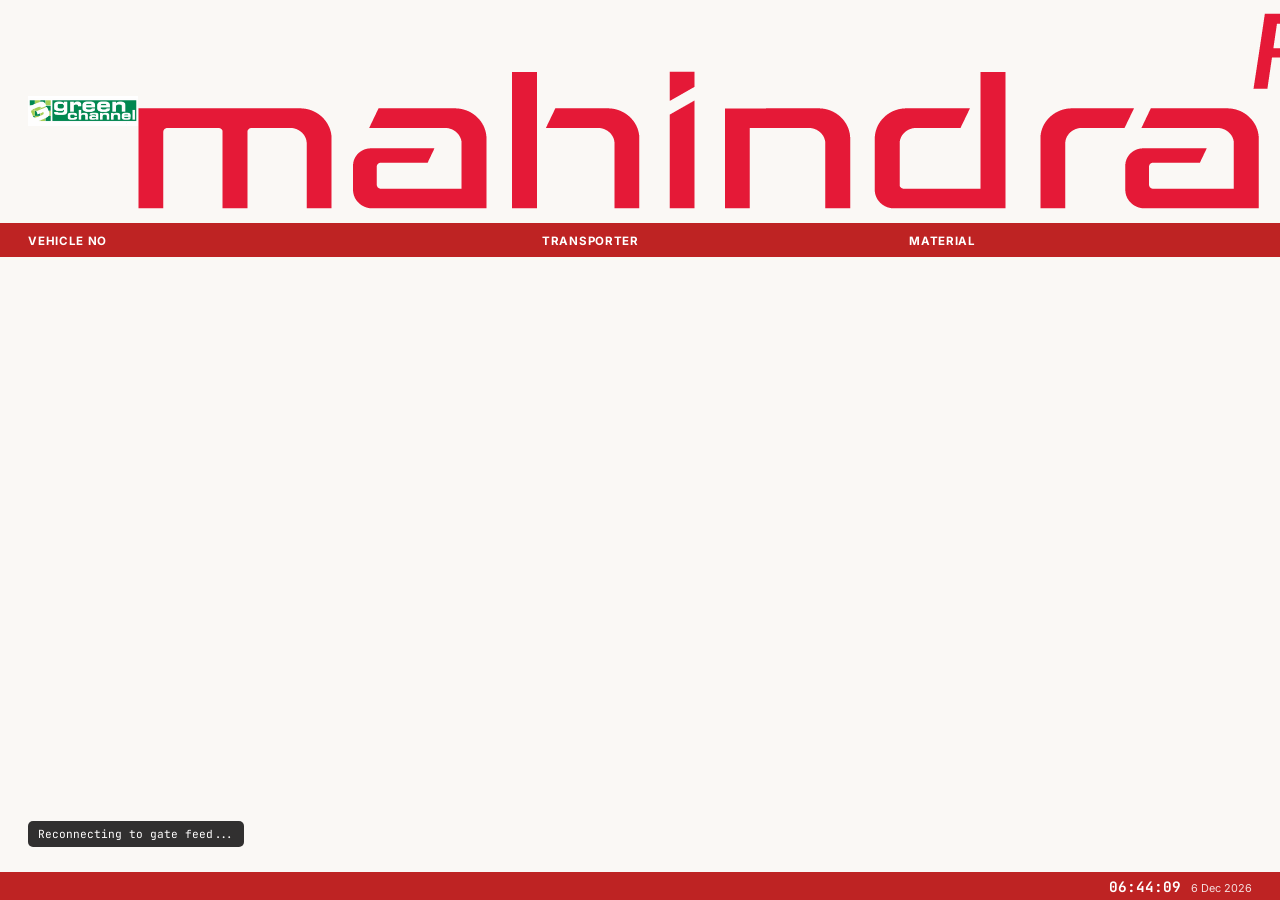
==== kiosk/ui/index.html @ 0f07da7e "Add Gate Watch kiosk app (Python + pywebview, WebSocket-fed) Separate fullscreen, no-interaction dis" ====
<!DOCTYPE html>
<html lang="en">
<head>
<meta charset="utf-8" />
<title>Gate Watch</title>
<link rel="preconnect" href="https://fonts.googleapis.com">
<link rel="preconnect" href="https://fonts.gstatic.com" crossorigin>
<link href="https://fonts.googleapis.com/css2?family=Space+Grotesk:wght@500;600;700&family=Inter:wght@400;500;600;700&family=JetBrains+Mono:wght@500;600&display=swap" rel="stylesheet">
<style>
  * { box-sizing: border-box; }
  html, body {
    margin: 0;
    width: 100%;
    height: 100%;
    overflow: hidden;
    user-select: none;
    -webkit-user-select: none;
  }

  /* ---------- board tokens (approved design) ---------- */
  body {
    --p: oklch(98% 0.004 85);
    --p2: oklch(100% 0 0);
    --p3: oklch(95.5% 0.006 85);
    --ink: oklch(20% 0.012 260);
    --ink-dim: oklch(46% 0.012 260);
    --red: oklch(52% 0.19 27);
    --plate-yellow: oklch(84% 0.16 92);
    --plate-border: oklch(16% 0 0);
    --plate-blue: oklch(38% 0.13 260);

    background: var(--p);
    color: var(--ink);
    font-family: 'Inter', sans-serif;
  }

  .board { display: flex; flex-direction: column; height: 100vh; width: 100vw; }

  .bd-head {
    display: flex;
    align-items: center;
    justify-content: space-between;
    padding: 1.04% 2.2%;
    border-bottom: 2px solid var(--red);
    flex-shrink: 0;
  }
  .bd-logo { display: flex; align-items: center; flex-shrink: 0; }
  .bd-logo img { height: clamp(16px, 2.6vw, 30px); display: block; }
  .bd-logo-placeholder {
    display: flex;
    align-items: center;
    justify-content: center;
    height: clamp(16px, 2.6vw, 30px);
    padding: 0 0.9em;
    border: 1.5px dashed var(--ink-dim);
    border-radius: 5px;
    color: var(--ink-dim);
    font-family: 'JetBrains Mono', monospace;
    font-size: clamp(0.5rem, 1vw, 0.68rem);
    letter-spacing: 0.02em;
    flex-shrink: 0;
  }

  .bd-cols {
    display: grid;
    grid-template-columns: 42% 30% 28%;
    background: var(--red);
    padding: 0.7% 2.2%;
    font-size: clamp(0.5rem, 1vw, 0.72rem);
    font-weight: 700;
    letter-spacing: 0.06em;
    text-transform: uppercase;
    color: white;
    flex-shrink: 0;
  }
  .bd-rows { flex: 1; overflow: hidden; display: flex; flex-direction: column; padding-top: 0.6%; }
  .bd-row {
    display: grid;
    grid-template-columns: 42% 30% 28%;
    align-items: center;
    padding: 1.4% 2.2%;
    font-size: clamp(0.6rem, 1.25vw, 0.92rem);
  }
  .bd-row:nth-child(odd) { background: var(--p2); }
  .bd-row:nth-child(even) { background: var(--p3); }
  .bd-row .c { padding-right: 0.6em; overflow: hidden; text-overflow: ellipsis; white-space: nowrap; }

  .bd-plate {
    display: inline-flex;
    align-items: stretch;
    background: var(--plate-yellow);
    border: 2px solid var(--plate-border);
    border-radius: 5px;
    overflow: hidden;
    box-shadow: 0 1px 0 oklch(100% 0 0 / 0.5) inset, 0 2px 4px oklch(20% 0 0 / 0.18);
  }
  .bd-plate .ind {
    background: var(--plate-blue);
    color: white;
    font-family: 'Inter', sans-serif;
    font-weight: 700;
    font-size: clamp(0.4rem, 0.85vw, 0.6rem);
    letter-spacing: 0.02em;
    display: flex;
    align-items: center;
    justify-content: center;
    padding: 0 0.5em;
    border-right: 1px solid var(--plate-border);
  }
  .bd-plate .num {
    font-family: 'Space Grotesk', sans-serif;
    font-weight: 700;
    font-variant-numeric: tabular-nums;
    font-size: clamp(1rem, 2.6vw, 1.9rem);
    letter-spacing: 0.03em;
    color: var(--plate-border);
    padding: 0.12em 0.5em 0.12em 0.4em;
  }

  .bd-transporter {
    font-family: 'Space Grotesk', sans-serif;
    font-weight: 600;
    font-size: clamp(1.1rem, 2.3vw, 1.7rem);
    letter-spacing: 0.005em;
  }
  .bd-material {
    font-family: 'Space Grotesk', sans-serif;
    font-weight: 500;
    font-size: clamp(0.95rem, 2vw, 1.45rem);
  }

  .bd-foot {
    flex-shrink: 0;
    background: var(--red);
    color: white;
    display: flex;
    justify-content: flex-end;
    align-items: center;
    padding: 0.35% 2.2%;
  }
  .bd-foot-time { display: flex; align-items: baseline; gap: 0.6em; }
  .bd-foot-clock { font-family: 'JetBrains Mono', monospace; font-weight: 700; font-size: clamp(0.6rem, 1.25vw, 0.9rem); font-variant-numeric: tabular-nums; }
  .bd-foot-date { font-size: clamp(0.5rem, 0.9vw, 0.68rem); opacity: 0.85; }

  .bd-empty {
    flex: 1;
    display: flex;
    align-items: center;
    justify-content: center;
    color: var(--ink-dim);
    font-family: 'Space Grotesk', sans-serif;
    font-size: clamp(1rem, 2.4vw, 1.7rem);
    text-align: center;
  }

  .bd-error {
    position: fixed;
    left: 2.2%;
    bottom: calc(2.2% + 3em);
    background: var(--plate-border);
    color: white;
    font-family: 'JetBrains Mono', monospace;
    font-size: clamp(0.5rem, 1vw, 0.7rem);
    padding: 0.5em 0.9em;
    border-radius: 5px;
    opacity: 0.85;
    display: none;
  }
  .bd-error.is-visible { display: block; }
</style>
</head>
<body>
  <div class="board">
    <div class="bd-head">
      <div class="bd-logo-placeholder" id="gcLogoFallback">gclogo.webp</div>
      <img class="bd-logo" id="gcLogoImg" src="assets/gclogo.webp" alt="" style="display:none; height: clamp(16px, 2.6vw, 30px);" />
      <img class="bd-logo" src="assets/mahindra-rise.png" alt="Mahindra Rise" />
    </div>

    <div class="bd-cols">
      <div>Vehicle No</div><div>Transporter</div><div>Material</div>
    </div>

    <div class="bd-rows" id="rows"></div>
    <div class="bd-empty" id="emptyState" style="display:none;">No vehicles pending</div>

    <div class="bd-foot">
      <div class="bd-foot-time">
        <div class="bd-foot-clock" data-clock>00:00:00</div>
        <div class="bd-foot-date" data-date></div>
      </div>
    </div>
  </div>

  <div class="bd-error" id="errorBanner"></div>

  <script id="rowTemplate" type="text/x-template">
    <div class="bd-row">
      <div class="c"><span class="bd-plate"><span class="ind">IND</span><span class="num" data-f="plate"></span></span></div>
      <div class="c bd-transporter" data-f="transporter"></div>
      <div class="c bd-material" data-f="material"></div>
    </div>
  </script>

  <script>
    (function () {
      var $rows = document.getElementById('rows');
      var $empty = document.getElementById('emptyState');
      var $error = document.getElementById('errorBanner');
      var $gcLogoImg = document.getElementById('gcLogoImg');
      var $gcLogoFallback = document.getElementById('gcLogoFallback');
      var template = document.getElementById('rowTemplate').innerHTML;

      $gcLogoImg.addEventListener('load', function () {
        $gcLogoImg.style.display = '';
        $gcLogoFallback.style.display = 'none';
      });
      $gcLogoImg.addEventListener('error', function () {
        $gcLogoImg.style.display = 'none';
        $gcLogoFallback.style.display = '';
      });

      function formatPlate(raw) {
        var s = String(raw || '').replace(/\s+/g, '').toUpperCase();
        if (s.length <= 2) return s;
        if (s.length <= 4) return s.slice(0, 2) + ' ' + s.slice(2);
        return s.slice(0, 2) + ' ' + s.slice(2, 4) + ' ' + s.slice(4);
      }

      function render(vehicles) {
        $rows.innerHTML = '';
        if (!vehicles.length) {
          $empty.style.display = '';
          return;
        }
        $empty.style.display = 'none';
        vehicles.forEach(function (v) {
          var $row = document.createElement('div');
          $row.innerHTML = template.trim();
          var $node = $row.firstElementChild;
          $node.querySelector('[data-f="plate"]').textContent = formatPlate(v.vehicle_no);
          $node.querySelector('[data-f="transporter"]').textContent = v.transporter;
          $node.querySelector('[data-f="material"]').textContent = v.material;
          $rows.appendChild($node);
        });
      }

      function showError(msg) {
        $error.textContent = msg;
        $error.classList.add('is-visible');
      }
      function clearError() {
        $error.classList.remove('is-visible');
      }

      function connect() {
        var ws = new WebSocket('ws://127.0.0.1:8765');
        ws.onmessage = function (evt) {
          var msg = JSON.parse(evt.data);
          if (msg.type === 'vehicles') {
            clearError();
            render(msg.vehicles || []);
          } else if (msg.type === 'error') {
            showError('Data feed error: ' + msg.message);
          }
        };
        ws.onclose = function () {
          showError('Reconnecting to gate feed...');
          setTimeout(connect, 2000);
        };
        ws.onerror = function () {
          ws.close();
        };
      }
      connect();

      function tick() {
        var now = new Date();
        var time = [now.getHours(), now.getMinutes(), now.getSeconds()]
          .map(function (n) { return String(n).padStart(2, '0'); })
          .join(':');
        var months = ['Jan','Feb','Mar','Apr','May','Jun','Jul','Aug','Sep','Oct','Nov','Dec'];
        var date = now.getDate() + ' ' + months[now.getMonth()] + ' ' + now.getFullYear();
        document.querySelectorAll('[data-clock]').forEach(function (el) { el.textContent = time; });
        document.querySelectorAll('[data-date]').forEach(function (el) { el.textContent = date; });
      }
      tick();
      setInterval(tick, 1000);

      document.addEventListener('contextmenu', function (e) { e.preventDefault(); });
    })();
  </script>
</body>
</html>
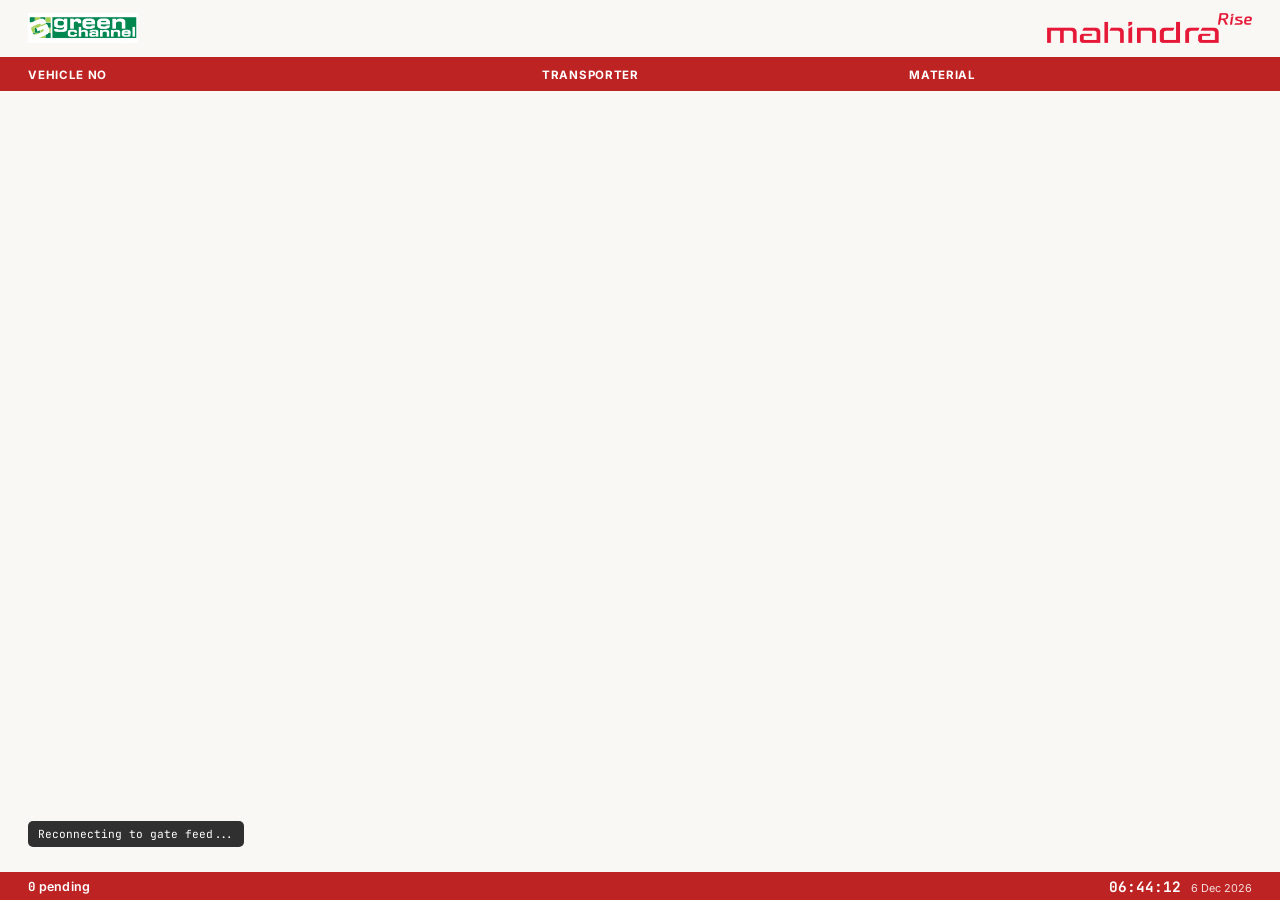
==== commit 16446b5d: "Fix kiosk logo sizing/MIME, filter to today, add pending count Real Mahindra/GC logos were unscaled " ====
--- a/kiosk/ui/index.html
+++ b/kiosk/ui/index.html
@@ -44,8 +44,7 @@
     border-bottom: 2px solid var(--red);
     flex-shrink: 0;
   }
-  .bd-logo { display: flex; align-items: center; flex-shrink: 0; }
-  .bd-logo img { height: clamp(16px, 2.6vw, 30px); display: block; }
+  img.bd-logo { height: clamp(16px, 2.6vw, 30px); width: auto; display: block; flex-shrink: 0; }
   .bd-logo-placeholder {
     display: flex;
     align-items: center;
@@ -134,10 +133,17 @@
     background: var(--red);
     color: white;
     display: flex;
-    justify-content: flex-end;
+    justify-content: space-between;
     align-items: center;
     padding: 0.35% 2.2%;
   }
+  .bd-foot-count {
+    font-family: 'Inter', sans-serif;
+    font-weight: 600;
+    font-size: clamp(0.55rem, 1vw, 0.78rem);
+    letter-spacing: 0.02em;
+  }
+  .bd-foot-count strong { font-family: 'JetBrains Mono', monospace; font-variant-numeric: tabular-nums; }
   .bd-foot-time { display: flex; align-items: baseline; gap: 0.6em; }
   .bd-foot-clock { font-family: 'JetBrains Mono', monospace; font-weight: 700; font-size: clamp(0.6rem, 1.25vw, 0.9rem); font-variant-numeric: tabular-nums; }
   .bd-foot-date { font-size: clamp(0.5rem, 0.9vw, 0.68rem); opacity: 0.85; }
@@ -185,6 +191,7 @@
     <div class="bd-empty" id="emptyState" style="display:none;">No vehicles pending</div>
 
     <div class="bd-foot">
+      <div class="bd-foot-count"><strong id="pendingCount">0</strong> pending</div>
       <div class="bd-foot-time">
         <div class="bd-foot-clock" data-clock>00:00:00</div>
         <div class="bd-foot-date" data-date></div>
@@ -207,6 +214,7 @@
       var $rows = document.getElementById('rows');
       var $empty = document.getElementById('emptyState');
       var $error = document.getElementById('errorBanner');
+      var $pendingCount = document.getElementById('pendingCount');
       var $gcLogoImg = document.getElementById('gcLogoImg');
       var $gcLogoFallback = document.getElementById('gcLogoFallback');
       var template = document.getElementById('rowTemplate').innerHTML;
@@ -229,6 +237,7 @@
 
       function render(vehicles) {
         $rows.innerHTML = '';
+        $pendingCount.textContent = vehicles.length;
         if (!vehicles.length) {
           $empty.style.display = '';
           return;
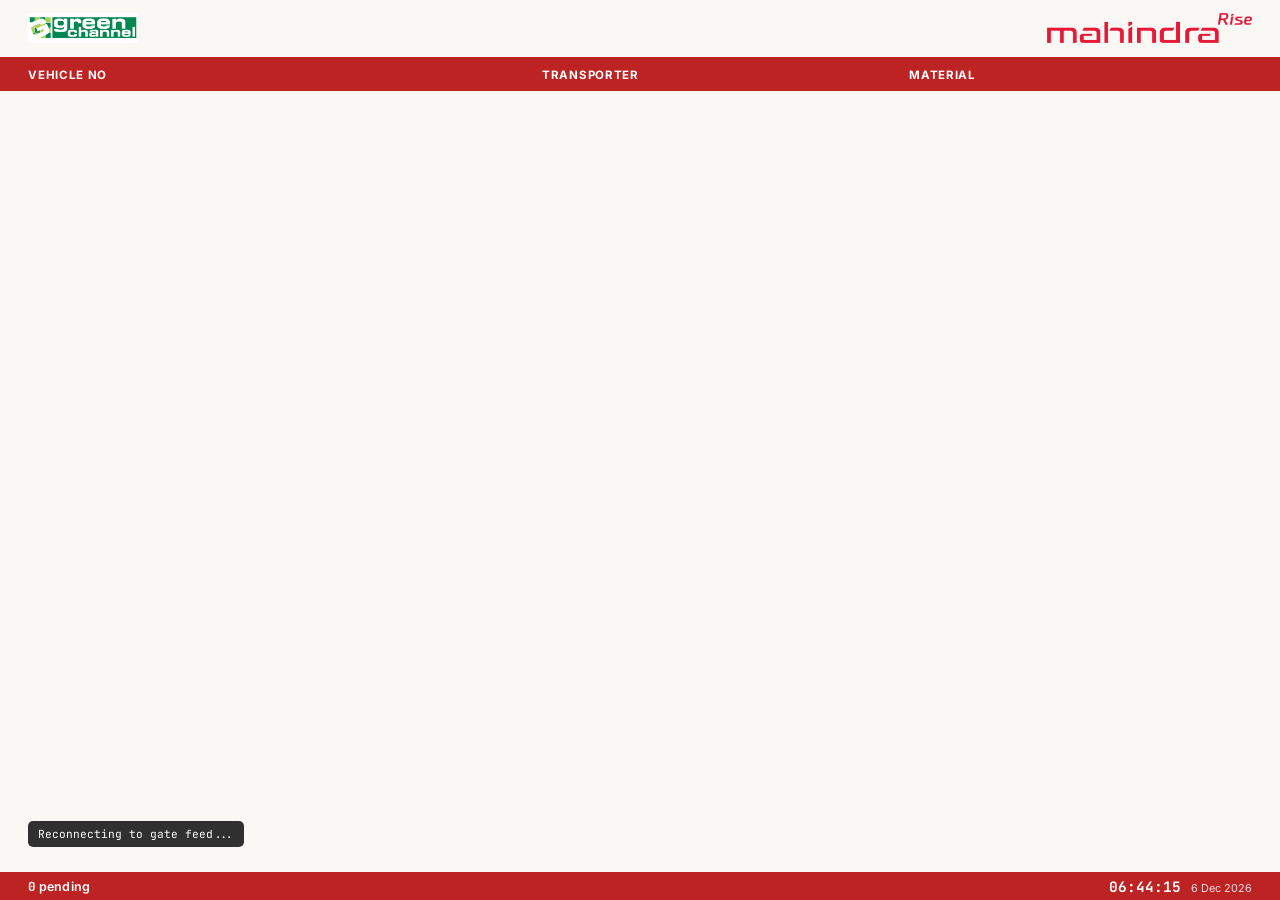
==== commit ab86ac84: "Use PNG for kiosk GC logo instead of WebP pywebview's window doesn't reliably support WebP decoding " ====
--- a/kiosk/ui/index.html
+++ b/kiosk/ui/index.html
@@ -178,8 +178,8 @@
 <body>
   <div class="board">
     <div class="bd-head">
-      <div class="bd-logo-placeholder" id="gcLogoFallback">gclogo.webp</div>
-      <img class="bd-logo" id="gcLogoImg" src="assets/gclogo.webp" alt="" style="display:none; height: clamp(16px, 2.6vw, 30px);" />
+      <div class="bd-logo-placeholder" id="gcLogoFallback">gclogo.png</div>
+      <img class="bd-logo" id="gcLogoImg" src="assets/gclogo.png" alt="" style="display:none; height: clamp(16px, 2.6vw, 30px);" />
       <img class="bd-logo" src="assets/mahindra-rise.png" alt="Mahindra Rise" />
     </div>
 
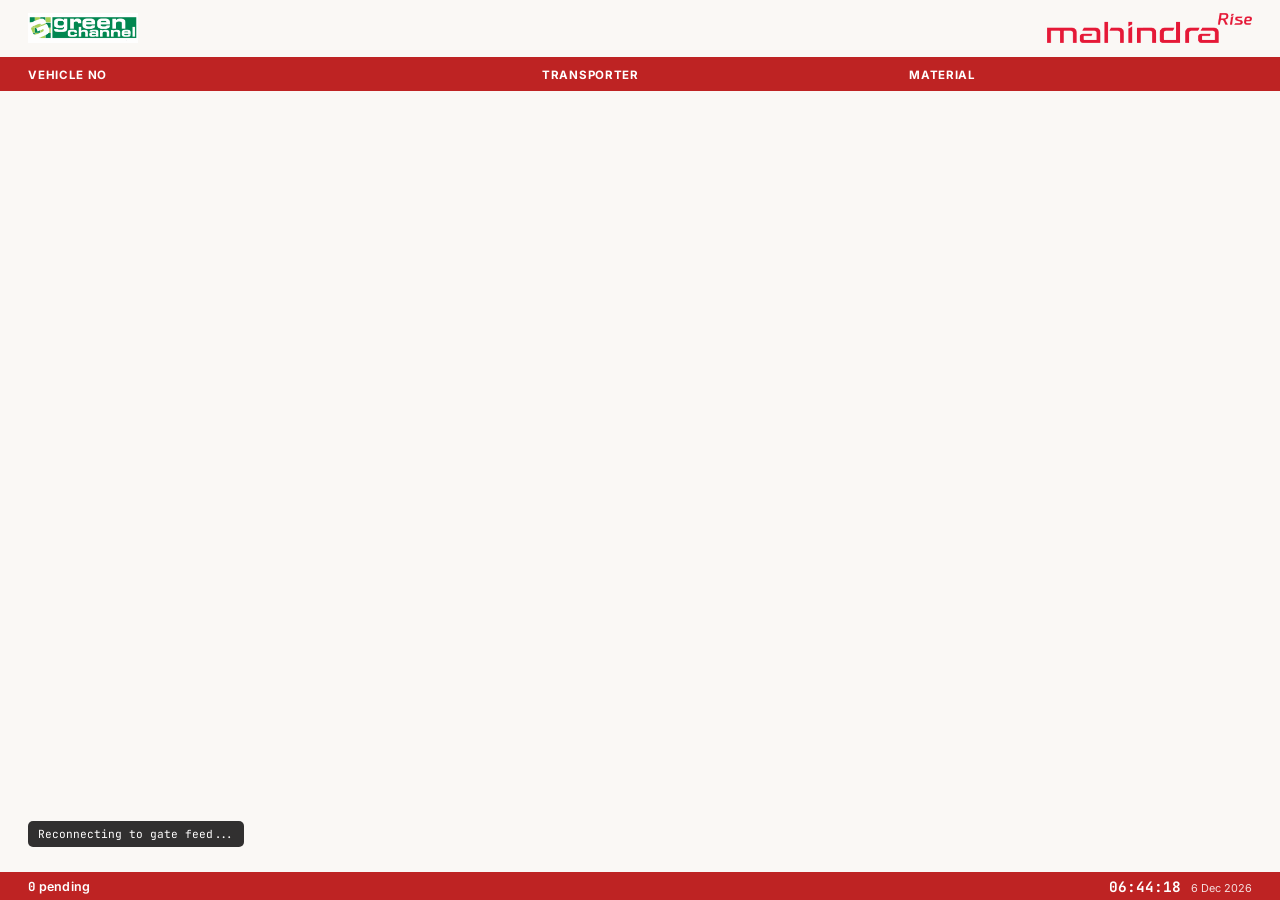
==== commit f2b11ba9: "Revert kiosk logo to gclogo.webp" ====
--- a/kiosk/ui/index.html
+++ b/kiosk/ui/index.html
@@ -178,8 +178,8 @@
 <body>
   <div class="board">
     <div class="bd-head">
-      <div class="bd-logo-placeholder" id="gcLogoFallback">gclogo.png</div>
-      <img class="bd-logo" id="gcLogoImg" src="assets/gclogo.png" alt="" style="display:none; height: clamp(16px, 2.6vw, 30px);" />
+      <div class="bd-logo-placeholder" id="gcLogoFallback">gclogo.webp</div>
+      <img class="bd-logo" id="gcLogoImg" src="assets/gclogo.webp" alt="" style="display:none; height: clamp(16px, 2.6vw, 30px);" />
       <img class="bd-logo" src="assets/mahindra-rise.png" alt="Mahindra Rise" />
     </div>
 
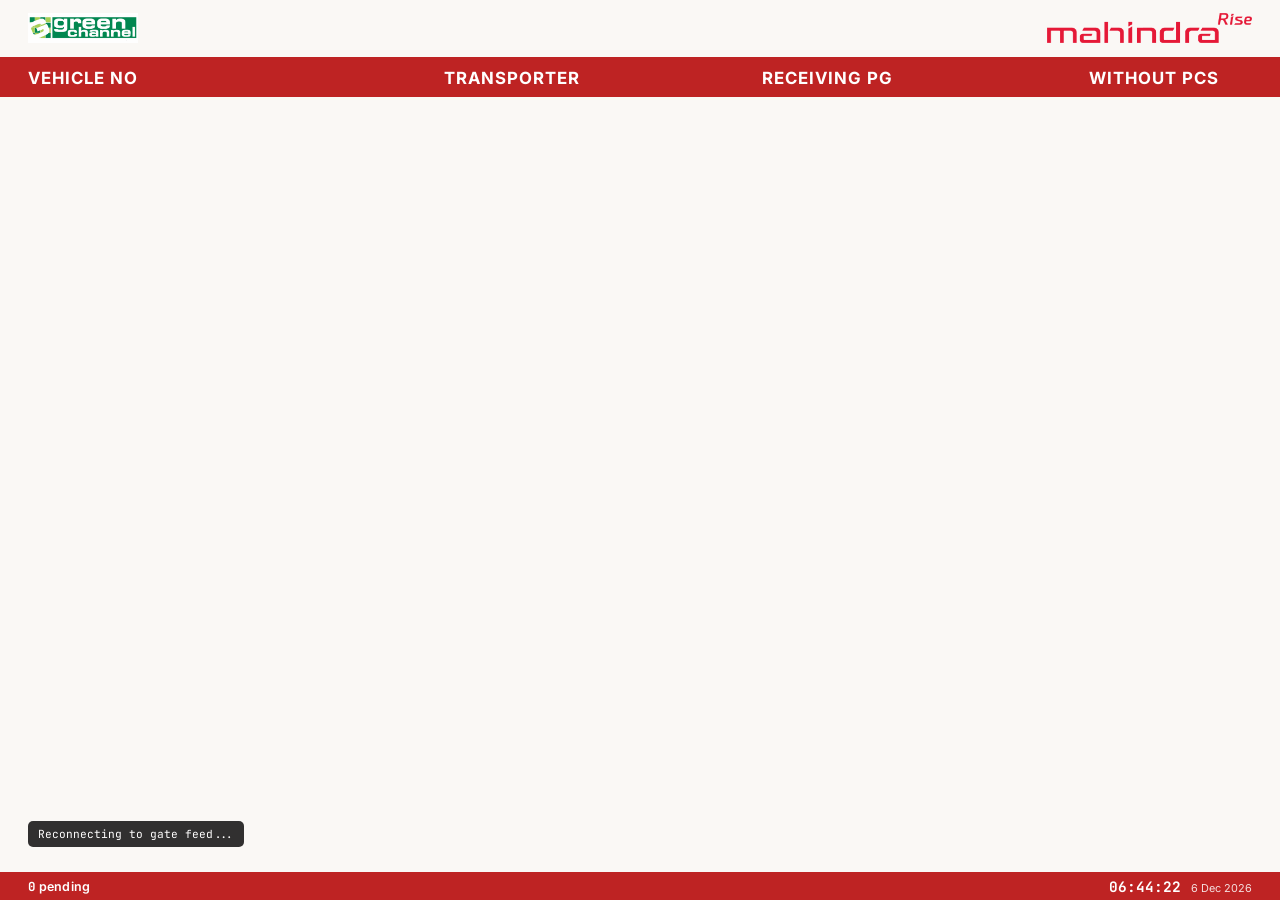
==== commit d82da034: "---" ====
--- a/kiosk/ui/index.html
+++ b/kiosk/ui/index.html
@@ -62,10 +62,10 @@
 
   .bd-cols {
     display: grid;
-    grid-template-columns: 42% 30% 28%;
+    grid-template-columns: 34% 26% 24% 16%;
     background: var(--red);
     padding: 0.7% 2.2%;
-    font-size: clamp(0.5rem, 1vw, 0.72rem);
+    font-size: clamp(0.75rem, 1.5vw, 1.05rem);
     font-weight: 700;
     letter-spacing: 0.06em;
     text-transform: uppercase;
@@ -75,7 +75,7 @@
   .bd-rows { flex: 1; overflow: hidden; display: flex; flex-direction: column; padding-top: 0.6%; }
   .bd-row {
     display: grid;
-    grid-template-columns: 42% 30% 28%;
+    grid-template-columns: 34% 26% 24% 16%;
     align-items: center;
     padding: 1.4% 2.2%;
     font-size: clamp(0.6rem, 1.25vw, 0.92rem);
@@ -122,11 +122,18 @@
     font-size: clamp(1.1rem, 2.3vw, 1.7rem);
     letter-spacing: 0.005em;
   }
-  .bd-material {
+  .bd-pg {
     font-family: 'Space Grotesk', sans-serif;
     font-weight: 500;
     font-size: clamp(0.95rem, 2vw, 1.45rem);
   }
+  .bd-pcs {
+    font-family: 'Space Grotesk', sans-serif;
+    font-weight: 600;
+    font-size: clamp(0.95rem, 2vw, 1.45rem);
+    text-align: center;
+  }
+  .bd-cols > div:nth-child(4) { text-align: center; }
 
   .bd-foot {
     flex-shrink: 0;
@@ -178,13 +185,13 @@
 <body>
   <div class="board">
     <div class="bd-head">
-      <div class="bd-logo-placeholder" id="gcLogoFallback">gclogo.webp</div>
-      <img class="bd-logo" id="gcLogoImg" src="assets/gclogo.webp" alt="" style="display:none; height: clamp(16px, 2.6vw, 30px);" />
+      <div class="bd-logo-placeholder" id="gcLogoFallback">gclogo.png</div>
+      <img class="bd-logo" id="gcLogoImg" src="assets/gclogo.png" alt="Green Channel" style="display:none;" />
       <img class="bd-logo" src="assets/mahindra-rise.png" alt="Mahindra Rise" />
     </div>
 
     <div class="bd-cols">
-      <div>Vehicle No</div><div>Transporter</div><div>Material</div>
+      <div>Vehicle No</div><div>Transporter</div><div>Receiving PG</div><div>Without PCS</div>
     </div>
 
     <div class="bd-rows" id="rows"></div>
@@ -205,7 +212,8 @@
     <div class="bd-row">
       <div class="c"><span class="bd-plate"><span class="ind">IND</span><span class="num" data-f="plate"></span></span></div>
       <div class="c bd-transporter" data-f="transporter"></div>
-      <div class="c bd-material" data-f="material"></div>
+      <div class="c bd-pg" data-f="pgName"></div>
+      <div class="c bd-pcs" data-f="withoutPcs"></div>
     </div>
   </script>
 
@@ -235,11 +243,82 @@
         return s.slice(0, 2) + ' ' + s.slice(2, 4) + ' ' + s.slice(4);
       }
 
+      function pcsLabel(v) {
+        return v === true || v === 1 ? 'Yes' : v === false || v === 0 ? 'No' : '\u2014';
+      }
+
+      // ---- Auto-scroll: slow continuous top-to-bottom loop, only while rows overflow ----
+      var SCROLL_SPEED_PX_PER_SEC = 28;
+      var SCROLL_PAUSE_MS = 1400;
+      var scrollLoopActive = false;
+      var scrollLoopToken = 0;
+
+      function maxScrollTop() {
+        return Math.max(0, $rows.scrollHeight - $rows.clientHeight);
+      }
+
+      function animateScrollTop(toTop, duration, token, onDone) {
+        var fromTop = $rows.scrollTop;
+        var startTime = null;
+        function step(ts) {
+          if (token !== scrollLoopToken) return;
+          if (startTime === null) startTime = ts;
+          var t = duration <= 0 ? 1 : Math.min(1, (ts - startTime) / duration);
+          var cappedTarget = Math.min(toTop, maxScrollTop());
+          $rows.scrollTop = fromTop + (cappedTarget - fromTop) * t;
+          if (t < 1) {
+            requestAnimationFrame(step);
+          } else if (onDone) {
+            onDone();
+          }
+        }
+        requestAnimationFrame(step);
+      }
+
+      function runScrollLoop(token) {
+        if (token !== scrollLoopToken) return;
+        var distance = maxScrollTop();
+        if (distance <= 0) {
+          scrollLoopActive = false;
+          return;
+        }
+        var duration = (distance / SCROLL_SPEED_PX_PER_SEC) * 1000;
+        animateScrollTop(distance, duration, token, function () {
+          if (token !== scrollLoopToken) return;
+          setTimeout(function () {
+            if (token !== scrollLoopToken) return;
+            $rows.scrollTop = 0;
+            setTimeout(function () { runScrollLoop(token); }, SCROLL_PAUSE_MS);
+          }, SCROLL_PAUSE_MS);
+        });
+      }
+
+      function syncAutoScroll() {
+        var overflowing = maxScrollTop() > 0;
+        if (overflowing && !scrollLoopActive) {
+          // Newly overflowing (or first run): start a fresh loop from the top.
+          scrollLoopActive = true;
+          scrollLoopToken += 1;
+          $rows.scrollTop = 0;
+          runScrollLoop(scrollLoopToken);
+        } else if (!overflowing && scrollLoopActive) {
+          // No longer overflowing: stop and snap back to top.
+          scrollLoopActive = false;
+          scrollLoopToken += 1;
+          $rows.scrollTop = 0;
+        }
+        // If still overflowing and already looping, leave the in-progress cycle
+        // untouched so newly added rows at the top only appear on the next pass.
+      }
+
       function render(vehicles) {
         $rows.innerHTML = '';
         $pendingCount.textContent = vehicles.length;
         if (!vehicles.length) {
           $empty.style.display = '';
+          scrollLoopActive = false;
+          scrollLoopToken += 1;
+          $rows.scrollTop = 0;
           return;
         }
         $empty.style.display = 'none';
@@ -249,9 +328,11 @@
           var $node = $row.firstElementChild;
           $node.querySelector('[data-f="plate"]').textContent = formatPlate(v.vehicle_no);
           $node.querySelector('[data-f="transporter"]').textContent = v.transporter;
-          $node.querySelector('[data-f="material"]').textContent = v.material;
+          $node.querySelector('[data-f="pgName"]').textContent = v.pg_name || '\u2014';
+          $node.querySelector('[data-f="withoutPcs"]').textContent = pcsLabel(v.without_pcs);
           $rows.appendChild($node);
         });
+        requestAnimationFrame(syncAutoScroll);
       }
 
       function showError(msg) {
